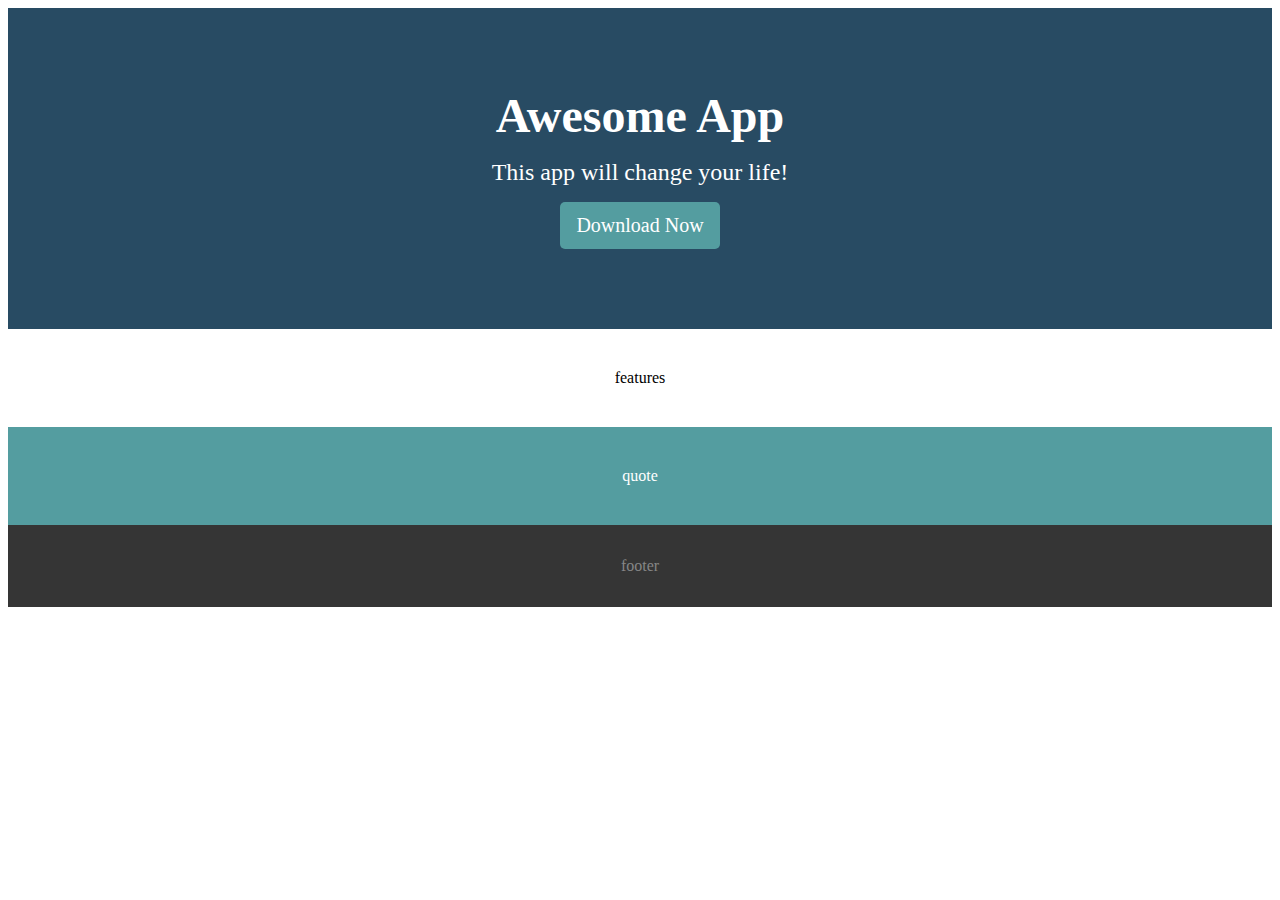
==== reswebdes/index.html @ b6a9e69a "reswebdes - building the header and styling the button" ====
<!DOCTYPE html>
<html>
	<head>
		<title>just a title</title>
		<link rel="stylesheet" href="./index.css">
	</head>
	<body>
		<header>
			<div class="container">
				<h1>Awesome App</h1>
				<h2>This app will change your life!</h2>
				<a class="btn-dl">Download Now</a>
			</div>
		</header>
		
		<section class="features">
			features
		</section>
		
		<section class="quote">
			quote
		</section>

		<footer>
			footer
		</footer>
	</body>
</html>
---- reswebdes/index.css ----
header {
	color: #FFFFFF;
	background-color: #284b63;
	padding: 80px 0;
	text-align: center;
}

h1 {
	font-size: 48px;
	margin: 0 0 16px 0;
}

h2 {
	font-weight: 300;
	font-size: 24px;
	margin: 0 0 16px 0;
}

.container {
	margin: 0 auto;
	padding: 0 20px 0 20px;
	max-width: 900px;
}

.btn-dl {
	display: inline-block;
	color: white;
	background: #549DA0;
	padding: 12px 16px;
	border-radius: 5px;
	cursor: pointer;
	font-weight: 500;
	font-size: 20px;
}

.btn-dl:hover {
	background: #468486;
}

section {
	padding: 40px 0;
	text-align: center;
}

.feature {
	background: #FFFFFF;
	color: #000000;
}

.quote {
	background-color: #549DA0;
	color: #FFFFFF;
}

footer {
	background-color: #353535;
	padding: 32px 0;
	text-align: center;
	color: #868686;
}
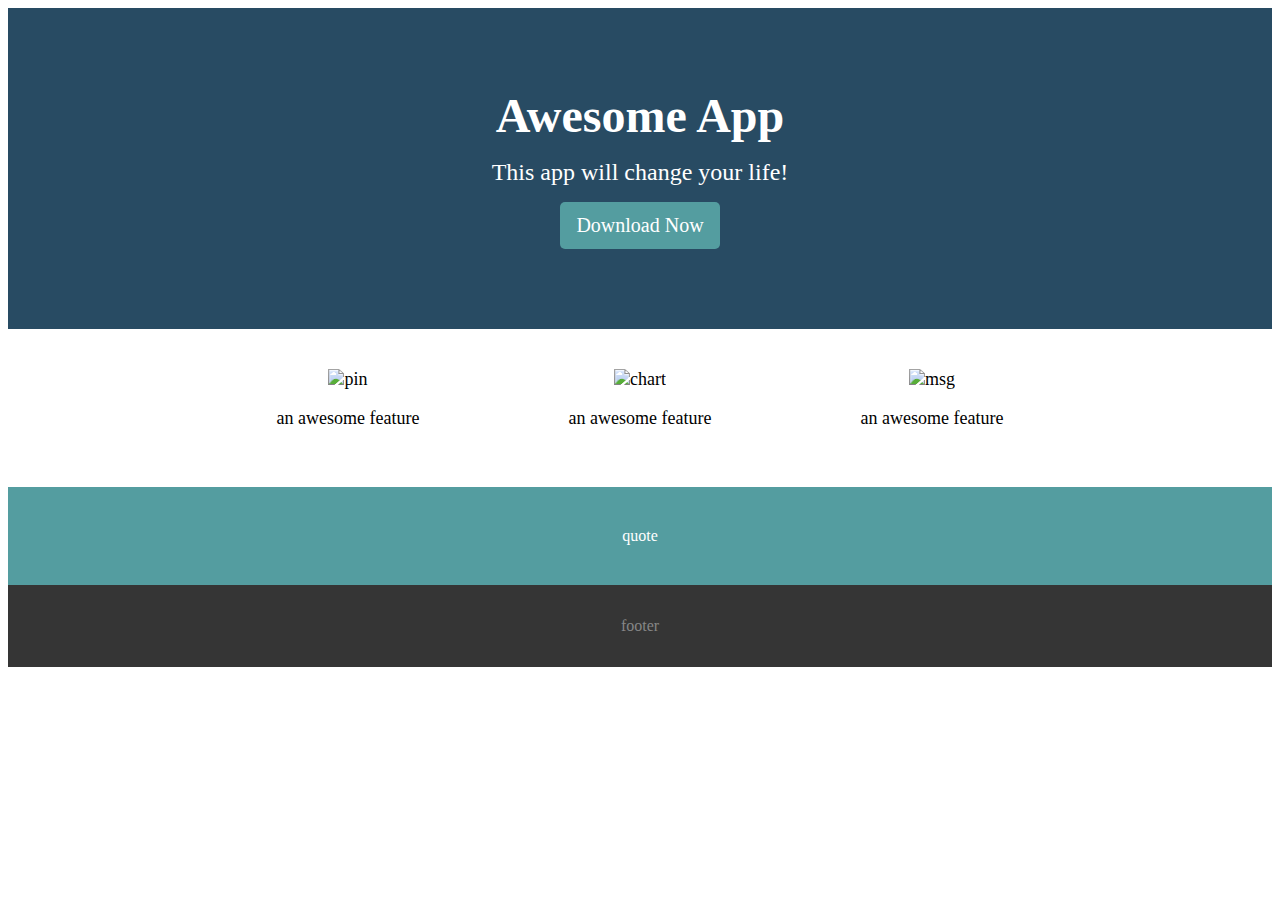
==== commit 10ce523a: "reswebdes - building the features section" ====
--- a/reswebdes/index.html
+++ b/reswebdes/index.html
@@ -14,7 +14,23 @@
 		</header>
 		
 		<section class="features">
-			features
+			<div class="container">
+
+				<div class="feature">
+					<img src="./media/img_blue_pin.png" alt="pin">
+					<p>an awesome feature</p>
+				</div>
+
+				<div class="feature">
+					<img src="./media/img_blue_chart.png" alt="chart">
+					<p>an awesome feature</p>
+				</div>
+
+				<div class="feature">
+					<img src="./media/img_blue_msg.png" alt="msg">
+					<p>an awesome feature</p>
+				</div>
+			</div>
 		</section>
 		
 		<section class="quote">
--- a/reswebdes/index.css
+++ b/reswebdes/index.css
@@ -42,9 +42,19 @@
 	text-align: center;
 }
 
-.feature {
+.features {
 	background: #FFFFFF;
 	color: #000000;
+}
+
+.feature {
+	display: inline-block;
+	width: 32%;
+	font-size: 18px;
+}
+
+.feature img {
+	width: 40%;
 }
 
 .quote {
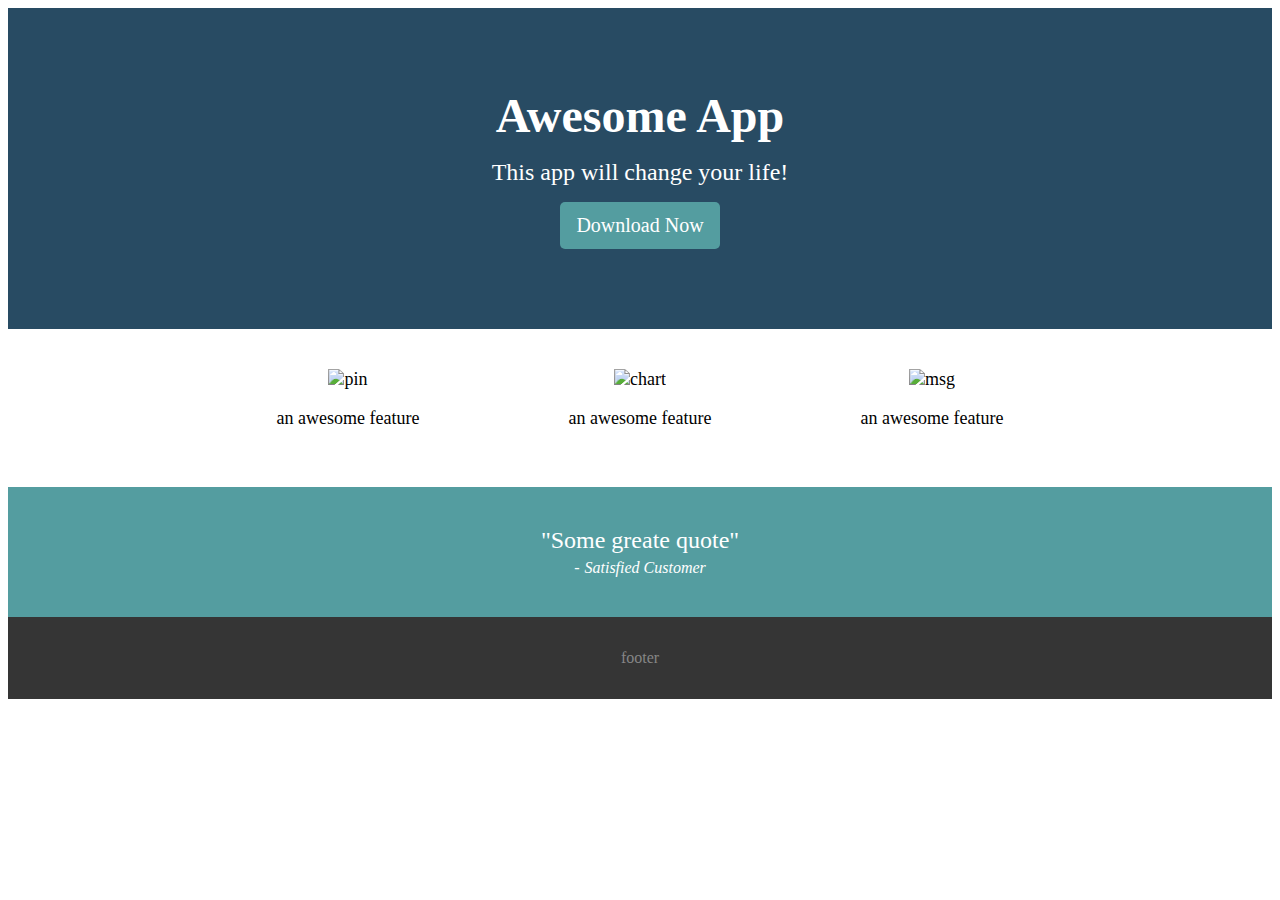
==== commit 96d48bdc: "reswebdev - the quote section" ====
--- a/reswebdes/index.html
+++ b/reswebdes/index.html
@@ -34,7 +34,10 @@
 		</section>
 		
 		<section class="quote">
-			quote
+			<blockquote class="container">
+				<p>"Some greate quote"</p>
+				<cite>Satisfied Customer</cite>
+			</blockquote>
 		</section>
 
 		<footer>
--- a/reswebdes/index.css
+++ b/reswebdes/index.css
@@ -62,6 +62,27 @@
 	color: #FFFFFF;
 }
 
+blockquote {
+	margin: 0;
+	padding: 0;
+	text-align: center;
+}
+
+blockquote p {
+	margin: 0 0 5px 0;
+	font-size: 24px;
+}
+
+blockquote cite {
+	font-size: 16px;
+	font-style: italic;
+}
+
+blockquote cite:before {
+	content: '-';
+	margin-right: 5px;
+}
+
 footer {
 	background-color: #353535;
 	padding: 32px 0;
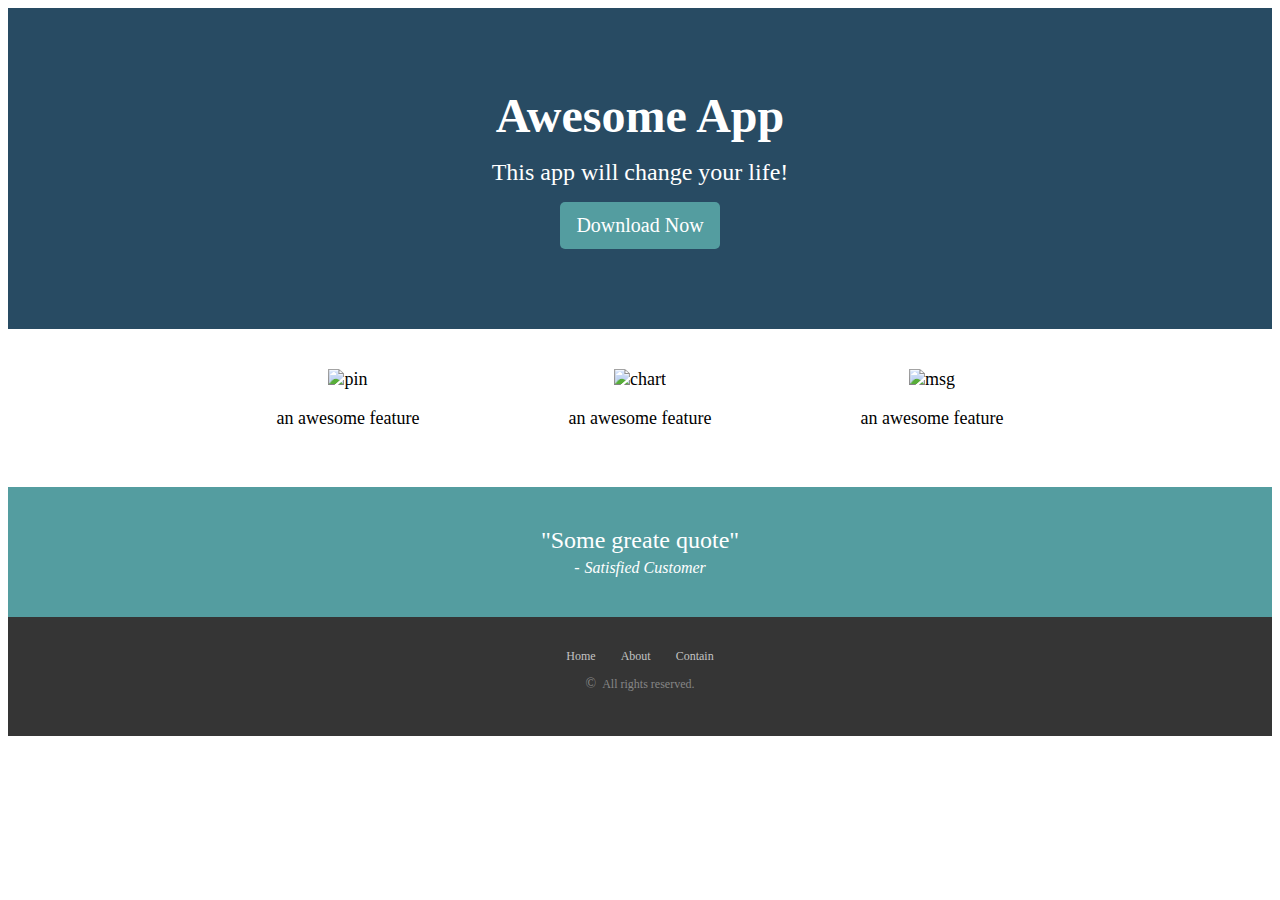
==== commit fc8f0213: "reswebdes - building the footer" ====
--- a/reswebdes/index.html
+++ b/reswebdes/index.html
@@ -41,7 +41,14 @@
 		</section>
 
 		<footer>
-			footer
+			<div class="contaner">
+				<ul>
+					<li><a href="#">Home</a></li>
+					<li><a href="#">About</a></li>
+					<li><a href="#">Contain</a></li>
+				</ul>
+				<p>All rights reserved.</p>
+			<div>
 		</footer>
 	</body>
 </html>
--- a/reswebdes/index.css
+++ b/reswebdes/index.css
@@ -88,4 +88,33 @@
 	padding: 32px 0;
 	text-align: center;
 	color: #868686;
-}
+	font-size: 12px;
+ }
+
+ footer ul {
+	 list-style: none;
+	 margin: 0;
+	 padding: 0;
+ }
+
+ footer ul li {
+	 display: inline-block;
+ }
+
+ footer ul li a {
+	 text-decoration: none;
+	 color: #C3C3C3;
+	 margin: 5px;
+	 padding: 6px;
+	 font-size 14px;
+ }
+
+ footer li a:hover {
+	 color: white;
+ }
+
+ footer p:before {
+	 content: "\00A9";
+	 font-size: 14px;
+	 margin-right: 6px;
+ }
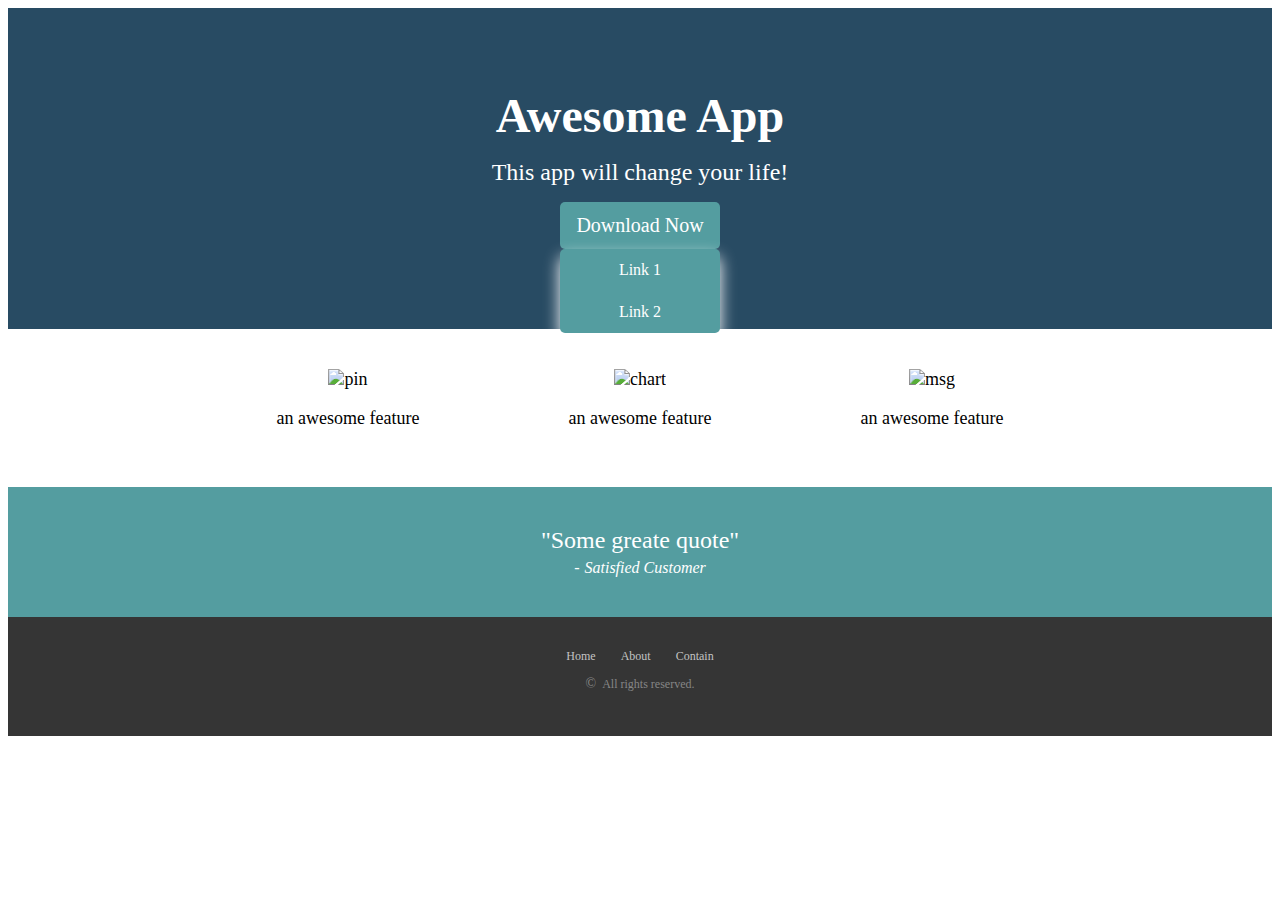
==== commit 10f6a9c9: "reswebdes - adding a submenu" ====
--- a/reswebdes/index.html
+++ b/reswebdes/index.html
@@ -3,14 +3,20 @@
 	<head>
 		<title>just a title</title>
 		<link rel="stylesheet" href="./index.css">
+		<link rel="stylesheet" href="./480px.css">
+		<meta name="viewport" content="width=device-width, initial-scale=1.0">
 	</head>
 	<body>
 		<header>
 			<div class="container">
-				<h1>Awesome App</h1>
+			<h1>Awesome App</h1>
 				<h2>This app will change your life!</h2>
 				<a class="btn-dl">Download Now</a>
-			</div>
+				<div class="submenu">
+					<a href="#">Link 1</a>
+					<a href="#">Link 2</a>
+				</div>
+		</div>
 		</header>
 		
 		<section class="features">
--- a/reswebdes/index.css
+++ b/reswebdes/index.css
@@ -3,6 +3,28 @@
 	background-color: #284b63;
 	padding: 80px 0;
 	text-align: center;
+}
+
+.submenu {
+	left: 50%;
+	transform: translate(-50%, 0);
+	text-align: center;
+	position: absolute;
+	background-color: #549DA0;
+	min-width: 160px;
+	border-radius: 5px;
+	box-shadow: 0px 8px 16px 0;
+}
+
+.submenu a {
+	color: white;
+	padding: 12px 16px;
+	text-decoration: none;
+	display: block;
+}
+
+.submenu a:hover {
+	background-color: #468486;
 }
 
 h1 {
--- a/reswebdes/480px.css
+++ b/reswebdes/480px.css
@@ -0,0 +1,63 @@
+@media screen and (max-width: 680px) {
+
+	.submenu {
+		width: 100%;
+		position: relative;
+	}
+
+	.btn-dl {
+		display: block;
+		font-size: 18px;
+	}
+
+	h1 {
+		font-size: 32px;
+		margin: 0 0 8px 0;
+	}
+	
+	h2 {
+		font-size: 18px;
+	}
+
+	section {
+		padding: 25px 0 15px 0;
+	}
+
+	.feature {
+		display: flex;
+		width: 100%;
+		align-items: center;
+		text-align: left;
+		justify-content: center;
+		margin: 0 0 10px 0;
+		font-size: 16px;
+	}
+
+	.feature img {
+		width: 15%;
+		min-width: 60px;
+		margin-right: 20px;
+	}
+
+	.quote {
+		padding: 30px 0;
+	}
+
+	blockquote p {
+		font-size: 18px;
+	}
+
+	blockquote cite {
+		font-size: 14px;
+	}
+
+	footer {
+		padding: 30px 0 10px 0;
+	}
+
+	footer ul li {
+		display: block;
+		margin: 5px 0;
+	}
+
+}
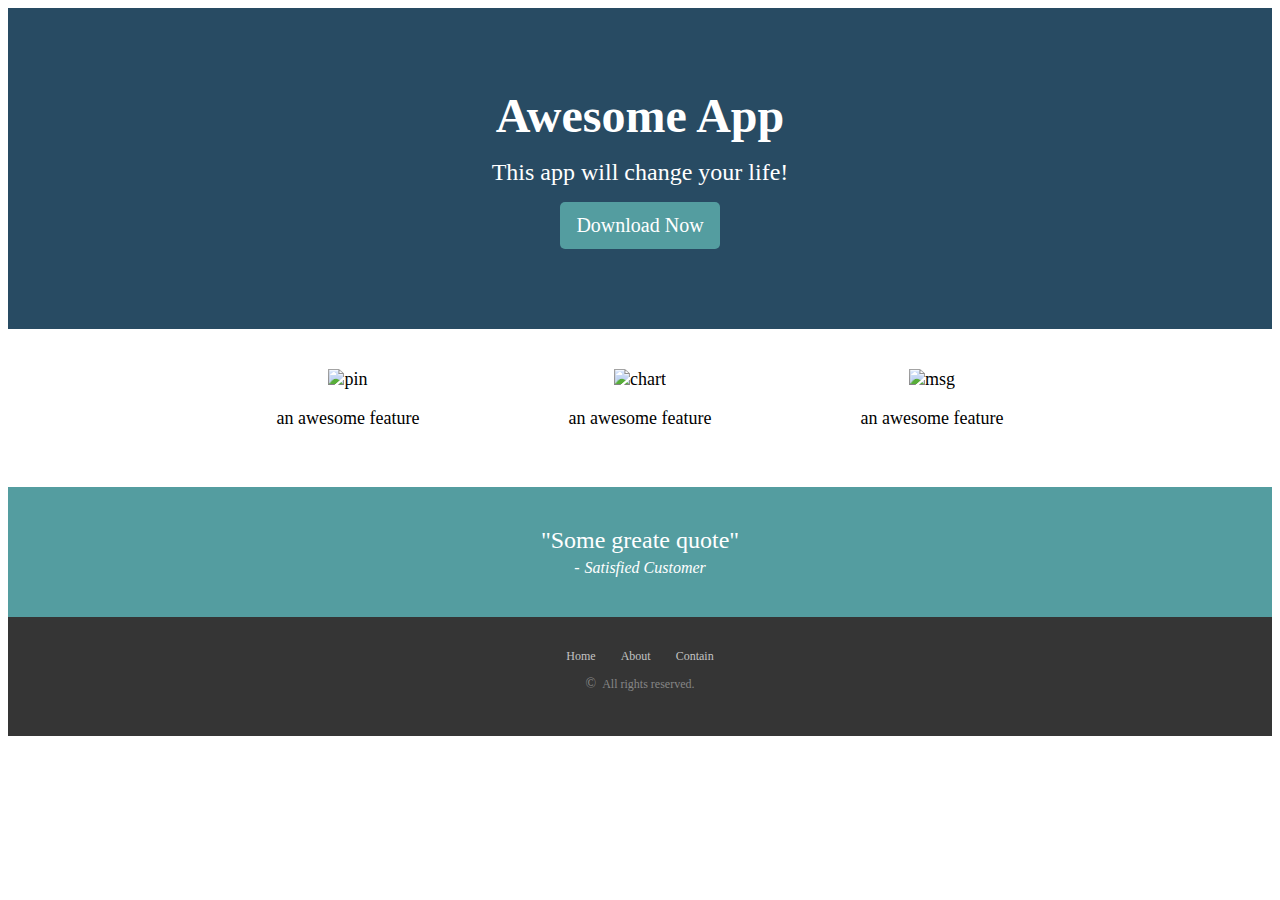
==== commit 92199882: "reswebdes - adding an animation" ====
--- a/reswebdes/index.html
+++ b/reswebdes/index.html
@@ -5,6 +5,7 @@
 		<link rel="stylesheet" href="./index.css">
 		<link rel="stylesheet" href="./480px.css">
 		<meta name="viewport" content="width=device-width, initial-scale=1.0">
+		<script src="https://code.jquery.com/jquery-3.6.0.min.js"></script>
 	</head>
 	<body>
 		<header>
@@ -16,6 +17,13 @@
 					<a href="#">Link 1</a>
 					<a href="#">Link 2</a>
 				</div>
+				<script>
+					$(function() {
+						$(".btn-dl").click(function() {
+							$(".submenu").slideToggle(500);
+						});
+					});
+				</script>
 		</div>
 		</header>
 		
--- a/reswebdes/index.css
+++ b/reswebdes/index.css
@@ -14,6 +14,7 @@
 	min-width: 160px;
 	border-radius: 5px;
 	box-shadow: 0px 8px 16px 0;
+	display: none;
 }
 
 .submenu a {
